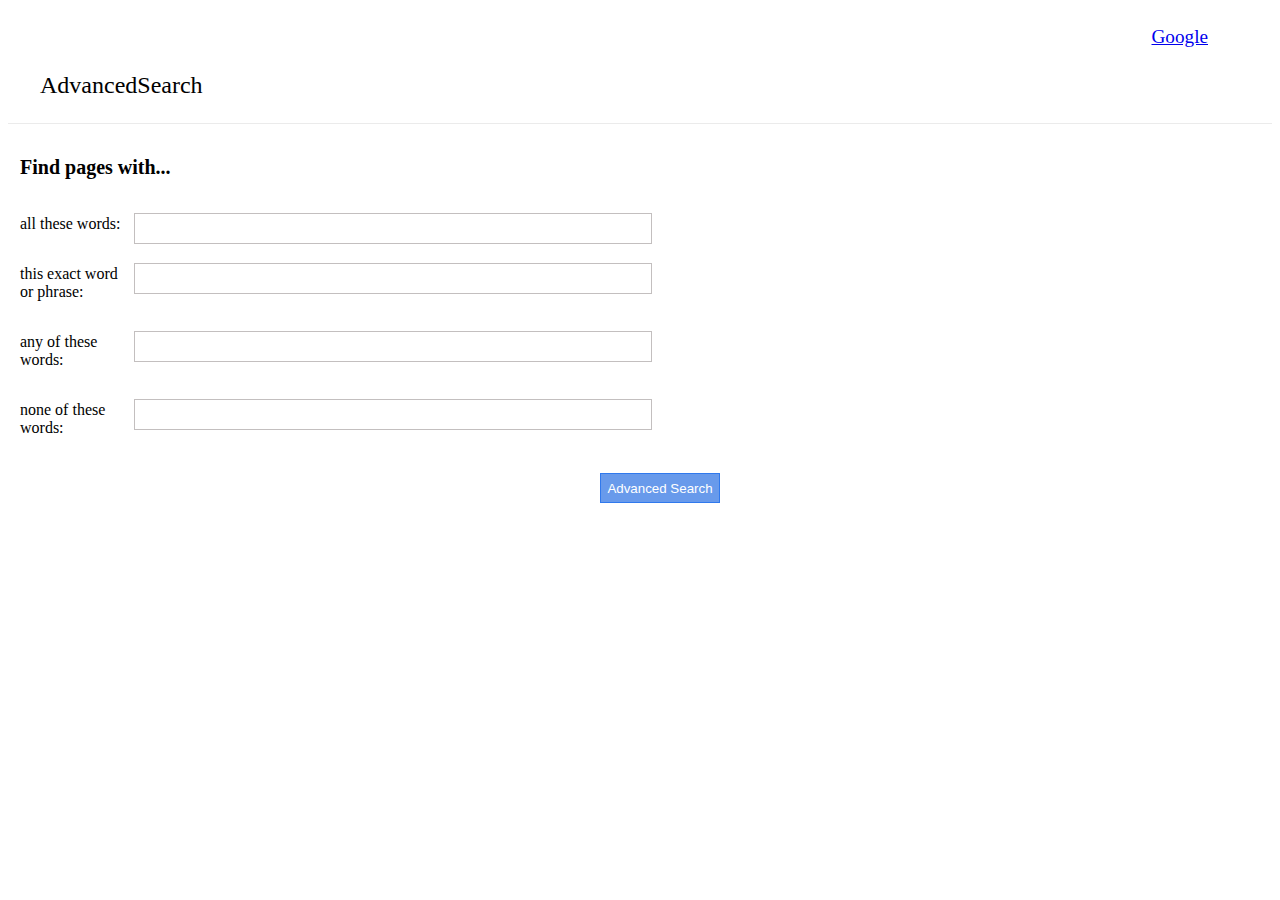
==== AdvancedSearch.html @ 77f1127e "all files" ====
<!DOCTYPE html>
<html lang="en">
<head>
    <meta charset="UTF-8">
    <meta name="viewport" content="width=device-width, initial-scale=1.0">
    <title>serach</title>
    <link rel="stylesheet" href="style.css">
</head>
<body>
    <header id="nav-bar">
        <ul>
            <li><a href="index.html">Google</a></li>

        </ul>

    </header>
    <p class="advance">AdvancedSearch</p>
    <div style="border-bottom: 1px solid #ebebeb;"></div>
    <div id="main-ad">
        <p style="font-size: 20px;color: #000000 lack;font-weight: bold;">Find pages with...</p>
        <form action="https://google.com/search">
            <div class="input">
                <div class="left">
                    <p>all these words:</p>

                </div>
                <div class="right">
                    <input class="right-input" type="text" name="as_q">
                </div>
                
            </div>
            <div class="input">
                <div class="left">
                    <p>this exact word or phrase:</p>
                </div>
                <div class="right">
                    <input class="right-input" type="text" name="as_epq">
                </div>
            </div>
            <div class="input">
                <div class="left">
                    <p>any of these words:</p>
                </div>
                <div class="right">
                    <input class="right-input" type="text" name="as_oq">
                </div>
            </div>
                <div class="input">
                    <div class="left">
                        <p>none of these words:</p>
                    </div>
                    <div class="right">
                        <input class="right-input" type="text" name="as_eq">
                    </div>
                </div>
                <div id="btn">
                    <input type="submit" class="adv-but" value="Advanced Search">
                </div>

            
            
           
            


            
        </form>
    </div>
    
</body>
</html>
---- style.css ----
:root{
    --bg-color: #fff;
    --text-color: #000000;
    
}


section {
    display: flex;
    justify-content: center;
    align-items: center;
    width: 100%;
    height: 100%;
    flex-direction: column;
    border-radius: 30%;
    margin-top: 5%;
    
}

.search-bar{
    border-radius: 20px;
    width: 500px;
    height: 30px;
    border-color: #000000;
    margin-top: 0.8rem;

}
#main{
    display: flex;
    justify-content: center;
    margin-top: 8rem;
}
#input-bu{
    display: flex;
    justify-content: center; 
    margin-top: 8px;

     
}
.input-button1{
    margin-right: 20px;
    border-color: #e8e8e8;
    border-width: 10px;
    border-style: dashed;    

}

.input-button2{
    border-style:dashed;
    border-color: #e8e8e8;
    border-width: 10px;
}

.section img{
    width: 30vw;
}

.image-lin {
    width: 346px;
    height: 155px;
    margin-top:90px;    
}

#nav-bar {
    text-align: right;
    width: 100%;
    height: 20%;
    display: block;
    
}
#nav-bar ul{
    display: flex;
    justify-content: end;
    
}

#nav-bar ul li {
    margin-right: 4rem;
    margin-top: 10px;
    text-decoration: none;
    font-size: 1.2rem;
    list-style-type:none;
    
}

.img-but {
    border-radius: 20px;
    width: 500px;
    height: 30px;
    border-color: black;
    margin-top: 1rem;
    margin-bottom: 0.56rem;
     
}

.img-but1 {
    border-style:dashed;
    border-color: #e8e8e8;
    border-width: 10px;
    display: flex;    

}



.image-ln {
    width: 320px;
    height: 110px;
    margin-top:5rem; 
    

}
#i-but1 {
    display: flex;
    justify-content: center;
    align-items: center;   
}
#main-i{
    display: flex;
    justify-content: center;
    align-items: center;
    margin-top: 150px;

}
.advance{
    font-size: 1.50rem;
    margin-left: 2rem;
}

#main-ad{
    display: flex;
    flex-direction: column;
    margin: 12px;
    width: 50%;
}

.input{
    display: flex;
    flex-direction: row;
   

}

.left{
    width: 200px;
}
.right {
    margin-top: 13.9px;
    
}
.right-input {
    
    width: 32rem;
    height: 1.70rem;
    border: 1.60px solid;
    border-color: #a59e9ea9;
    box-shadow: none;
    
}
#btn{
    display: flex;
    justify-content: center;
    width: 780px;
    margin-left: 250px;
    margin-top: 20px ;
}
.adv-but{
    background-color: #689aeb;
    border: 1px solid #3079ed;
    width: 120px;
    height: 30px;
    color: #fff;
    transition: .3s ease;
}

.adv-but:hover{
    background-color: #82a6e0;
    
}
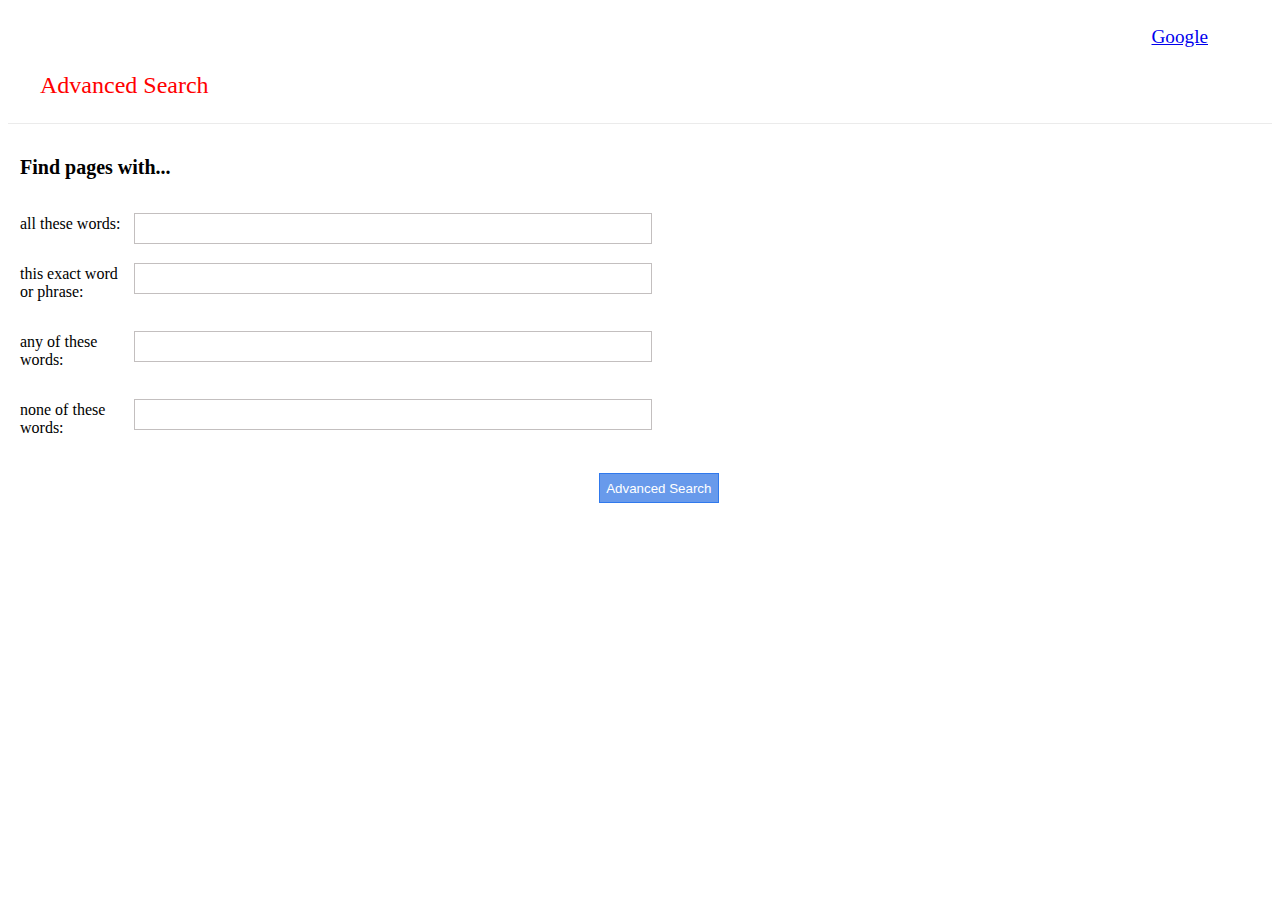
==== commit b2e3b08f: "All files" ====
--- a/AdvancedSearch.html
+++ b/AdvancedSearch.html
@@ -14,7 +14,7 @@
         </ul>
 
     </header>
-    <p class="advance">AdvancedSearch</p>
+    <p class="advance">Advanced Search</p>
     <div style="border-bottom: 1px solid #ebebeb;"></div>
     <div id="main-ad">
         <p style="font-size: 20px;color: #000000 lack;font-weight: bold;">Find pages with...</p>
--- a/style.css
+++ b/style.css
@@ -39,16 +39,21 @@
 }
 .input-button1{
     margin-right: 20px;
-    border-color: #e8e8e8;
+    border-color: #c9c7c7;
     border-width: 10px;
-    border-style: dashed;    
+    width: 7rem;
+    height: 2rem;
+    background-color: rgb(236, 233, 233);
+    border-style: none;  
 
 }
 
 .input-button2{
-    border-style:dashed;
-    border-color: #e8e8e8;
+    
+    border-color: #c9c8c8;
     border-width: 10px;
+    background-color: rgb(236, 233, 233);
+    border-style: none;
 }
 
 .section img{
@@ -104,16 +109,21 @@
 
 
 .image-ln {
-    width: 320px;
-    height: 110px;
+    width: 330px;
+    height: 127px;
     margin-top:5rem; 
-    
 
 }
 #i-but1 {
     display: flex;
     justify-content: center;
     align-items: center;   
+}
+.img-but1{
+    border-style: none;
+    width: 6.30rem;
+    height: 2.30rem;
+
 }
 #main-i{
     display: flex;
@@ -171,12 +181,16 @@
     height: 30px;
     color: #fff;
     transition: .3s ease;
+    margin-right: 0.15rem;
 }
 
 .adv-but:hover{
     background-color: #82a6e0;
     
 }
+.advance{
+    color: red;
+}
 
 
 
